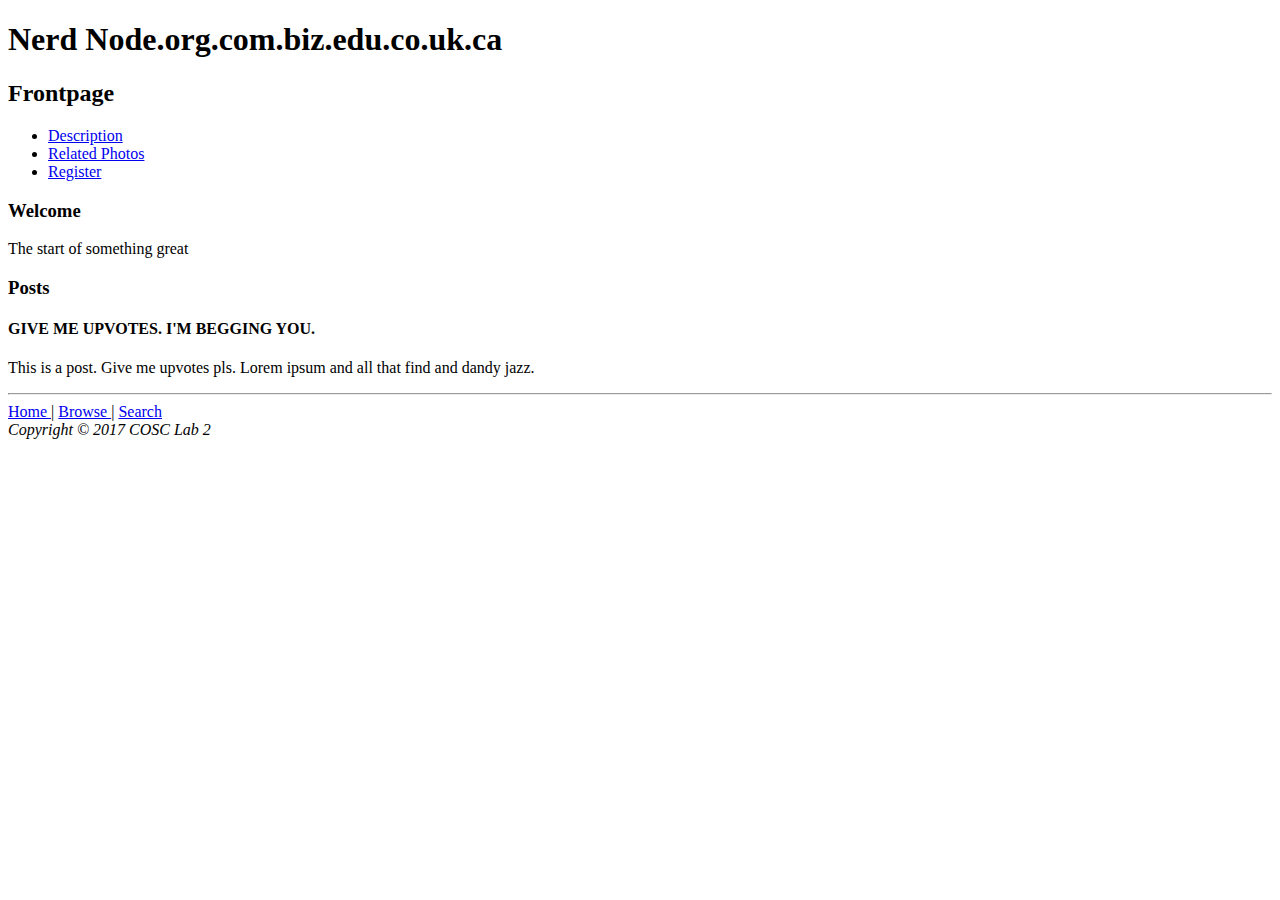
==== src/nerd/index.html @ 3413755b "Set up most(?) directories" ====
<!DOCTYPE html>
<html lang="en">
  <head>
	<meta charset="utf-8">
	<title>
      Nerd Node
	</title>
	<link rel="stylesheet" href="public/css/reset.css">
	<link rel="stylesheet" href="public/css/site.css">
  </head>
  <body>
	<header>
	  <h1>
		Nerd Node.org.com.biz.edu.co.uk.ca
	  </h1>
	  <h2>
		Frontpage
	  </h2>
	  <nav>
		<ul>
		  <li>
			<a href="#description">Description</a>
		  </li>
		  <li>
			<a href="#posts">Related Photos</a>
		  </li>
		  <li>
			<a href="/register">Register</a>
		  </li>
		</ul>
	  </nav>
	</header>
	<main>
	  <h3 id="description">
		Welcome
	  </h3>
      <p> The start of something great</p>
	  <h3 id="posts">
        Posts
	  </h3>
      <div>
        <h4>
          GIVE ME UPVOTES. I'M BEGGING YOU.
        </h4>
        <p>
          This is a post. Give me upvotes pls.

          Lorem ipsum and all that find and dandy jazz.
        </p>
        <hr>
        <div>

	</main>
	<footer>
	  <div>
		<a href="#">
		  Home
		</a>
		|
		<a href="#">
		  Browse
		</a>
		|
		<a href="#">
		  Search
		</a>
	  </div>
	  <div>
		<i>
		  Copyright © 2017 COSC Lab 2
		</i>
	  </div>
	</footer>
  </body>
</html>
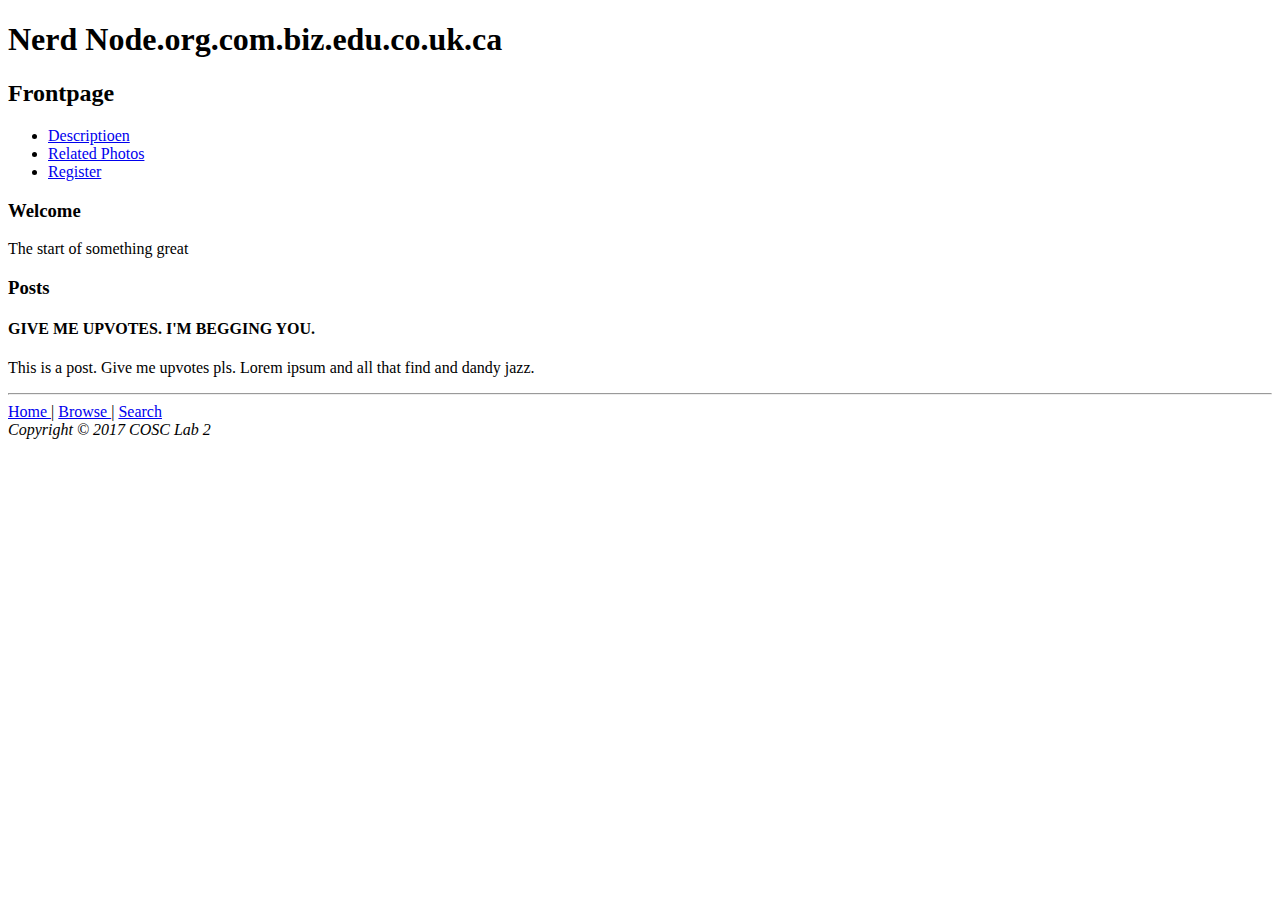
==== commit 33674543: "test" ====
--- a/src/nerd/index.html
+++ b/src/nerd/index.html
@@ -19,7 +19,7 @@
 	  <nav>
 		<ul>
 		  <li>
-			<a href="#description">Description</a>
+			<a href="#description">Descriptioen</a>
 		  </li>
 		  <li>
 			<a href="#posts">Related Photos</a>
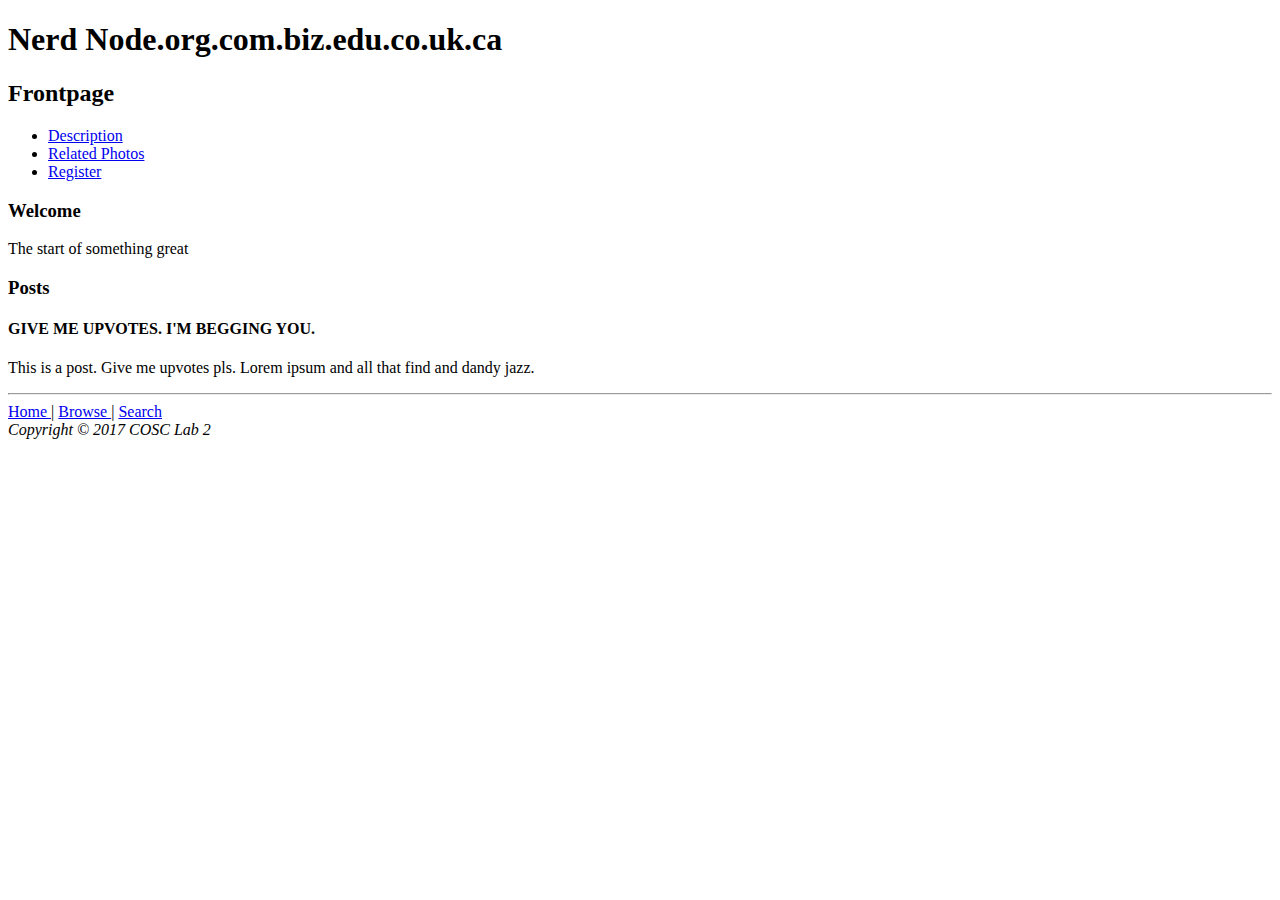
==== commit bfbd5297: "testing" ====
--- a/src/nerd/index.html
+++ b/src/nerd/index.html
@@ -19,7 +19,7 @@
 	  <nav>
 		<ul>
 		  <li>
-			<a href="#description">Descriptioen</a>
+			<a href="#description">Description</a>
 		  </li>
 		  <li>
 			<a href="#posts">Related Photos</a>
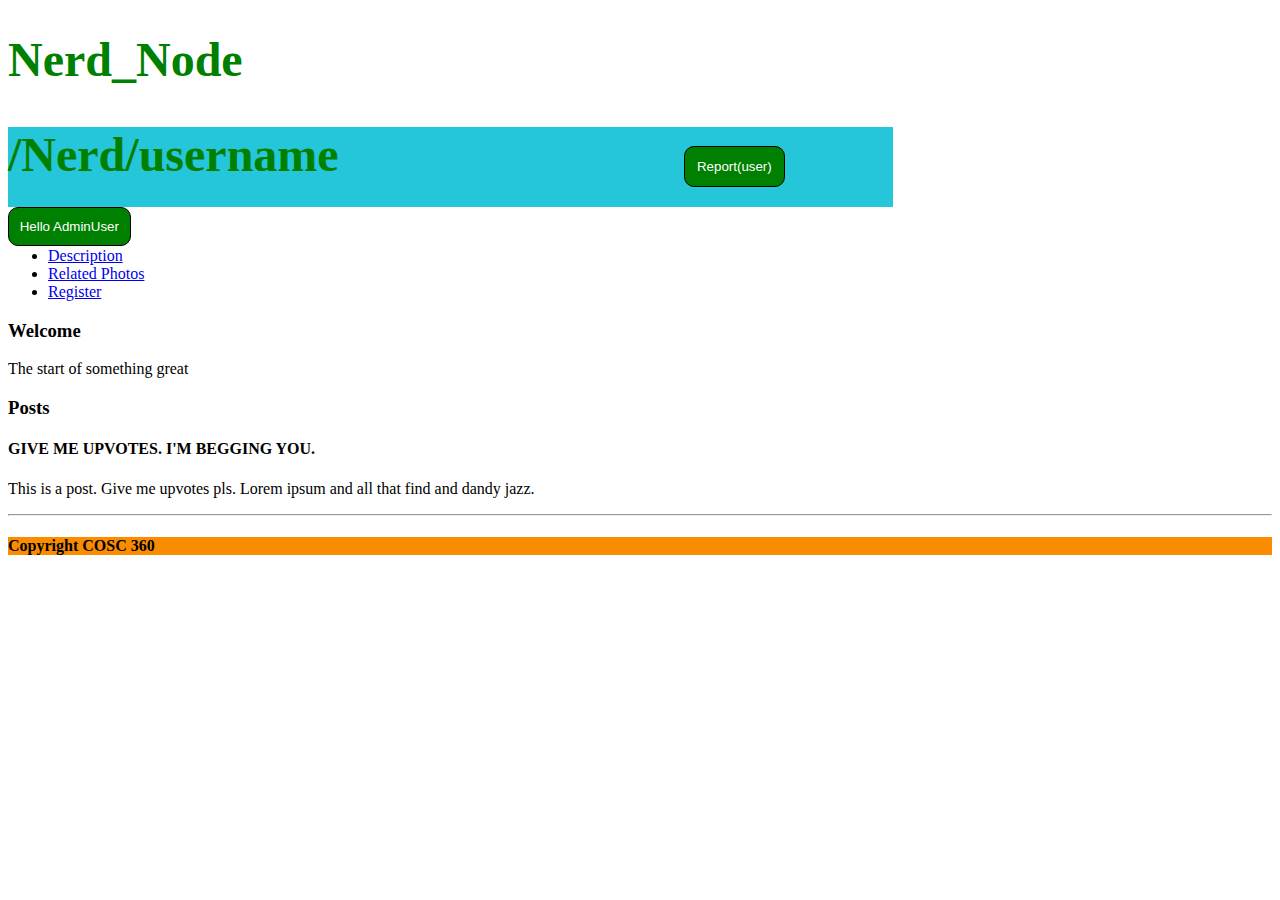
==== commit c094c616: "Got a start on the nerd page" ====
--- a/src/nerd/index.html
+++ b/src/nerd/index.html
@@ -6,15 +6,17 @@
       Nerd Node
 	</title>
 	<link rel="stylesheet" href="public/css/reset.css">
-	<link rel="stylesheet" href="public/css/site.css">
+	<link rel="stylesheet" type="text/css" href="./nerd css/nerduser.css">
   </head>
   <body>
 	<header>
 	  <h1>
-		Nerd Node.org.com.biz.edu.co.uk.ca
+		Nerd_Node
 	  </h1>
 	  <h2>
-		Frontpage
+		/Nerd/username
+		<button id="report">Report(user)</button>
+		<button id="helloadmin">Hello AdminUser</button>
 	  </h2>
 	  <nav>
 		<ul>
@@ -52,24 +54,7 @@
 
 	</main>
 	<footer>
-	  <div>
-		<a href="#">
-		  Home
-		</a>
-		|
-		<a href="#">
-		  Browse
-		</a>
-		|
-		<a href="#">
-		  Search
-		</a>
-	  </div>
-	  <div>
-		<i>
-		  Copyright © 2017 COSC Lab 2
-		</i>
-	  </div>
+	<h4>Copyright COSC 360</h4>
 	</footer>
   </body>
 </html>
--- a/src/nerd/nerd css/nerduser.css
+++ b/src/nerd/nerd css/nerduser.css
@@ -0,0 +1,33 @@
+h1, h2{
+    font-size: 3em;
+    color: green;
+}
+
+h2 {
+    background-color: #26C6DA;
+    height: 80px;
+    width: 70%;
+}
+
+#report{
+    background-color: green;
+    color: white;
+    margin-left: 25em;
+    padding: 0.9em 0.9em 0.9em 0.9em;
+    border-radius: 10px;
+    border: 1px solid black;
+
+}
+
+#helloadmin{
+    background-color: green;
+    color: white;
+    padding: 0.8em 0.8em 0.8em 0.8em;
+    border-radius: 10px;
+    border: 1px solid black;
+
+}
+
+footer {
+    background-color: #FB8C00;
+}
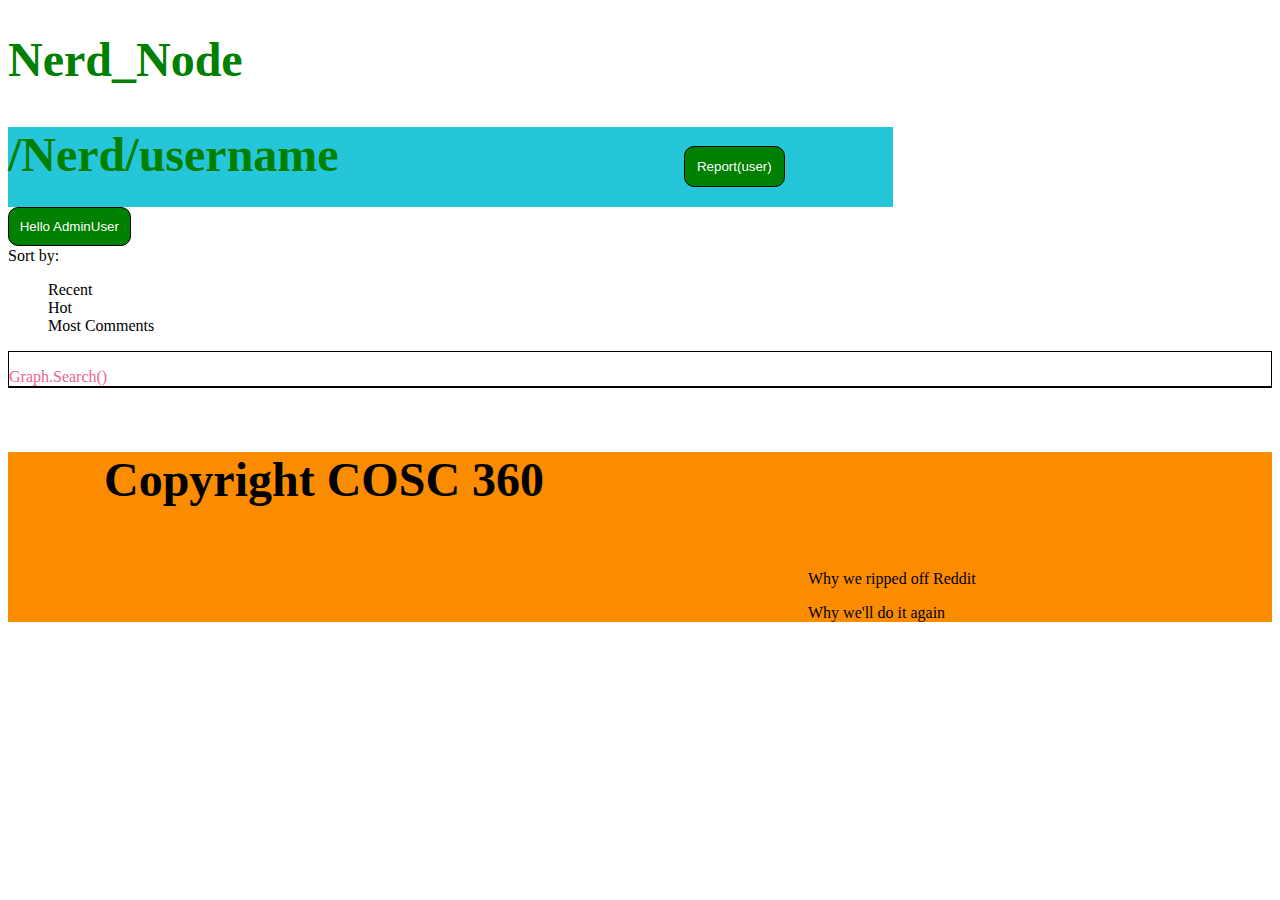
==== commit b860ff90: "Some new updates to the html and css of the nerd page" ====
--- a/src/nerd/index.html
+++ b/src/nerd/index.html
@@ -18,43 +18,30 @@
 		<button id="report">Report(user)</button>
 		<button id="helloadmin">Hello AdminUser</button>
 	  </h2>
-	  <nav>
+	  <p>Sort by:</p>
+	  <nav id="navbar">
 		<ul>
 		  <li>
-			<a href="#description">Description</a>
+			<a href="#Recent">Recent</a>
 		  </li>
 		  <li>
-			<a href="#posts">Related Photos</a>
+			<a href="#Hot">Hot</a>
 		  </li>
 		  <li>
-			<a href="/register">Register</a>
+			<a href="#Most_Comments">Most Comments</a>
 		  </li>
 		</ul>
 	  </nav>
 	</header>
 	<main>
-	  <h3 id="description">
-		Welcome
-	  </h3>
-      <p> The start of something great</p>
-	  <h3 id="posts">
-        Posts
-	  </h3>
-      <div>
-        <h4>
-          GIVE ME UPVOTES. I'M BEGGING YOU.
-        </h4>
-        <p>
-          This is a post. Give me upvotes pls.
-
-          Lorem ipsum and all that find and dandy jazz.
-        </p>
-        <hr>
-        <div>
+		<form style="border-bottom: 1px solid black;  color: #F06292; margin-top: 1em;">Graph.Search()</form>
 
 	</main>
 	<footer>
-	<h4>Copyright COSC 360</h4>
+	<h4>Copyright COSC 360
+	</h4>
+	<p style="margin-left: 50em;">Why we ripped off Reddit</p>
+	<p style="margin-left: 50em;">Why we'll do it again</p>
 	</footer>
   </body>
 </html>
--- a/src/nerd/nerd css/nerduser.css
+++ b/src/nerd/nerd css/nerduser.css
@@ -1,3 +1,17 @@
+#navbar ul {
+    list-style-type: none;
+}
+
+#navbar a {
+    color: black;
+    text-decoration: none;
+
+}
+
+#navbar a:hover {
+    text-decoration: underline;
+
+}
 h1, h2{
     font-size: 3em;
     color: green;
@@ -31,3 +45,13 @@
 footer {
     background-color: #FB8C00;
 }
+
+footer h4 {
+    font-size: 3em;
+    margin-left: 2em;
+    
+}
+
+main {
+    border: 1px solid black;
+}
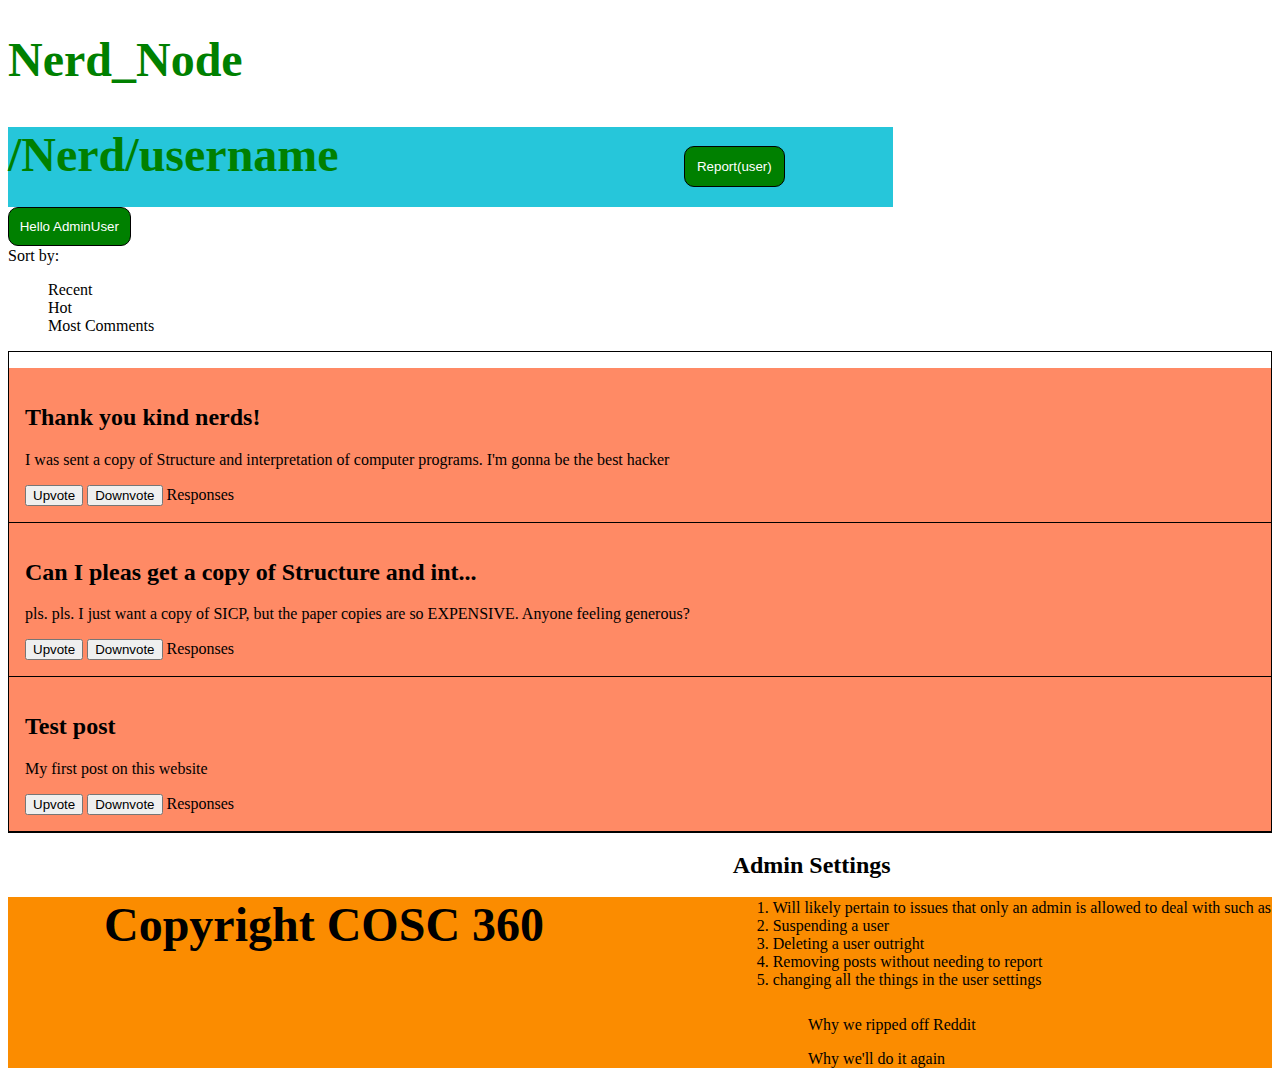
==== commit d8db80e9: "Working away on nerd page." ====
--- a/src/nerd/index.html
+++ b/src/nerd/index.html
@@ -10,10 +10,12 @@
   </head>
   <body>
 	<header>
-	  <h1>
+	  <h1 style="font-size: 3em;
+	  color: green;">
 		Nerd_Node
 	  </h1>
-	  <h2>
+	  <h2 style="font-size: 3em;
+	  color: green; background-color: #26C6DA; height: 80px; width: 70%;">
 		/Nerd/username
 		<button id="report">Report(user)</button>
 		<button id="helloadmin">Hello AdminUser</button>
@@ -34,7 +36,46 @@
 	  </nav>
 	</header>
 	<main>
-		<form style="border-bottom: 1px solid black;  color: #F06292; margin-top: 1em;">Graph.Search()</form>
+		<form id="posts">
+			<div class="post">
+				<h2>Thank you kind nerds!</h2>
+				<p>I was sent a copy of Structure and interpretation of computer programs. I'm gonna be the best hacker</p>
+				<div class="votes">
+					<button>Upvote</button>
+					<button>Downvote</button>
+					<span>Responses</span>
+				</div>
+			</div>
+			<div class="post">
+				<h2>Can I pleas get a copy of Structure and int...</h2>
+				<p>pls. pls. I just want a copy of SICP, but the paper copies are so EXPENSIVE. Anyone feeling  generous?</p>
+				<div class="votes">
+					<button>Upvote</button>
+					<button>Downvote</button>
+					<span>Responses</span>
+				</div>
+			</div>
+			<div class="post">
+				<h2>Test post</h2>
+				<p>My first post on this website</p>
+				<div class="votes">
+					<button>Upvote</button>
+					<button>Downvote</button>
+					<span>Responses</span>
+				</div>
+			</div>
+		</form>
+		<div id="right-sidebar">
+			<h2>Admin Settings</h2>
+			<ol>
+				<li>Will likely pertain to issues that only an admin is allowed to deal with such as</li>
+				<li>Suspending a user</li>
+				<li>Deleting a user outright</li>
+				<li>Removing posts without needing to report</li>
+				<li>changing all the things in the user settings</li>
+			</ol>
+		</div>
+
 
 	</main>
 	<footer>
--- a/src/nerd/nerd css/nerduser.css
+++ b/src/nerd/nerd css/nerduser.css
@@ -11,16 +11,6 @@
 #navbar a:hover {
     text-decoration: underline;
 
-}
-h1, h2{
-    font-size: 3em;
-    color: green;
-}
-
-h2 {
-    background-color: #26C6DA;
-    height: 80px;
-    width: 70%;
 }
 
 #report{
@@ -55,3 +45,30 @@
 main {
     border: 1px solid black;
 }
+
+#right-sidebar {
+    float: right;
+}
+
+#posts {
+    background-color: #FF8A65;
+    color: #F06292;
+    margin-top: 1em;
+}
+
+#posts .post {
+    border-bottom: 1px solid black;
+    padding: 1em;
+}
+
+#posts .post h2 {
+    color: black;
+}
+
+#posts .post p {
+    color: black;
+}
+
+#posts .post .votes {
+    color: black;
+}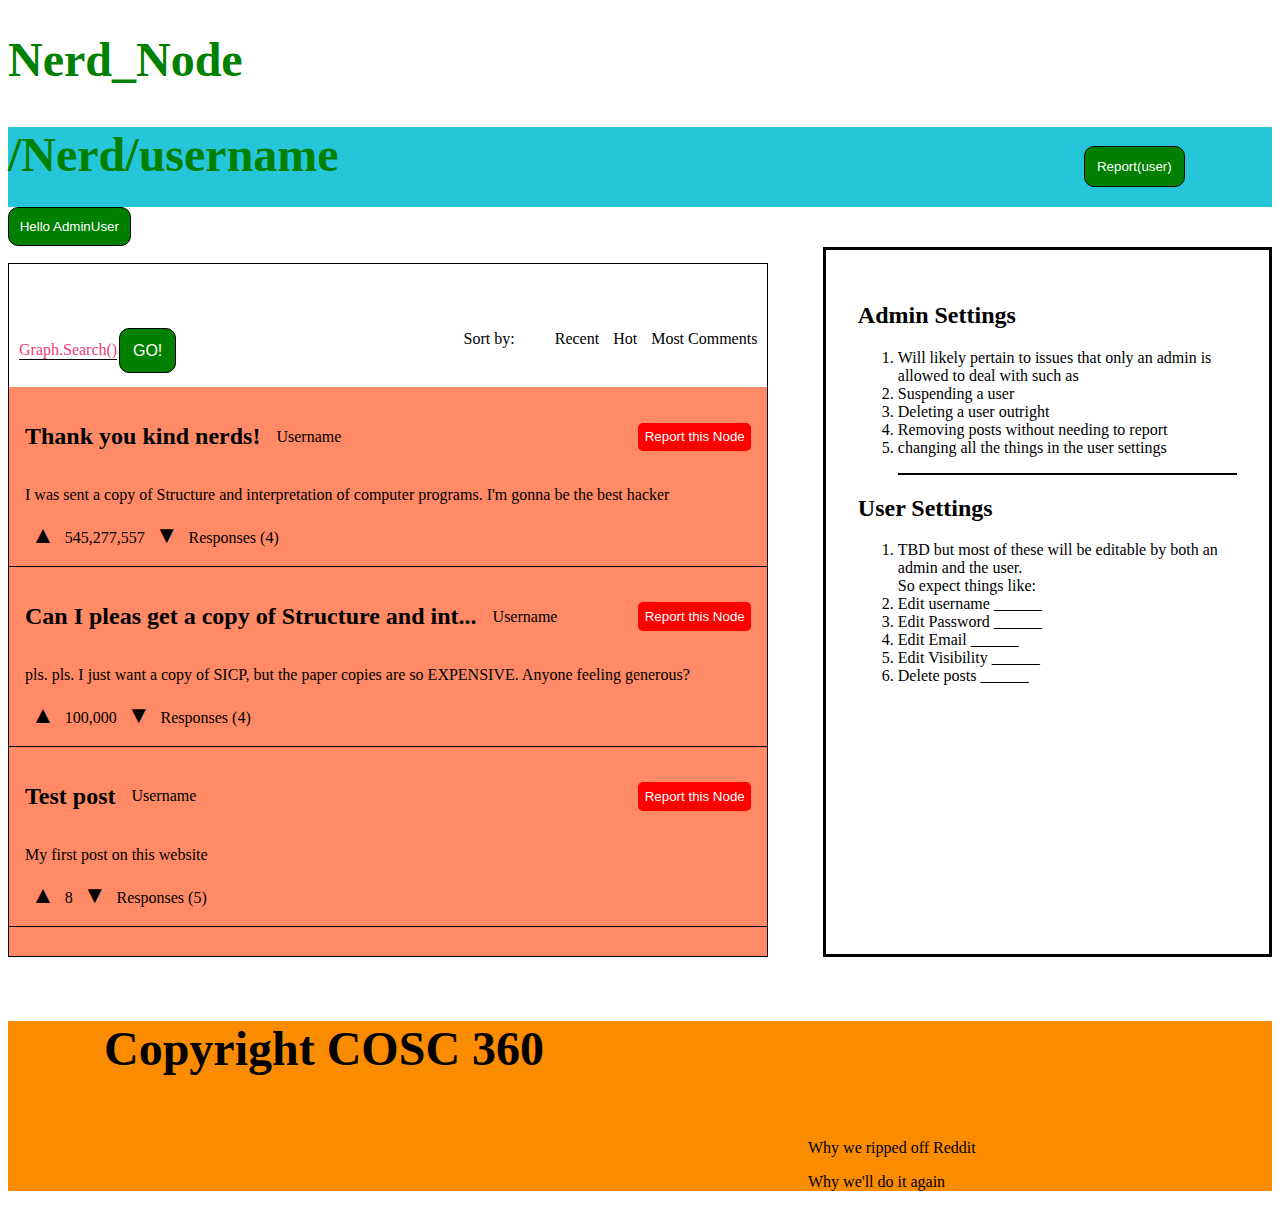
==== commit ae809399: "Improved the nerd page." ====
--- a/src/nerd/index.html
+++ b/src/nerd/index.html
@@ -1,88 +1,111 @@
 <!DOCTYPE html>
 <html lang="en">
   <head>
-	<meta charset="utf-8">
-	<title>
-      Nerd Node
-	</title>
-	<link rel="stylesheet" href="public/css/reset.css">
-	<link rel="stylesheet" type="text/css" href="./nerd css/nerduser.css">
+    <meta charset="utf-8">
+    <title>Nerd Node</title>
+    <link rel="stylesheet" href="public/css/reset.css">
+    <link rel="stylesheet" type="text/css" href="./nerd css/nerduser.css">
   </head>
   <body>
-	<header>
-	  <h1 style="font-size: 3em;
-	  color: green;">
-		Nerd_Node
-	  </h1>
-	  <h2 style="font-size: 3em;
-	  color: green; background-color: #26C6DA; height: 80px; width: 70%;">
-		/Nerd/username
-		<button id="report">Report(user)</button>
-		<button id="helloadmin">Hello AdminUser</button>
-	  </h2>
-	  <p>Sort by:</p>
-	  <nav id="navbar">
-		<ul>
-		  <li>
-			<a href="#Recent">Recent</a>
-		  </li>
-		  <li>
-			<a href="#Hot">Hot</a>
-		  </li>
-		  <li>
-			<a href="#Most_Comments">Most Comments</a>
-		  </li>
-		</ul>
-	  </nav>
-	</header>
+    <header>
+      <h1 style="font-size: 3em; color: green;">Nerd_Node</h1>
+      <h2 style="font-size: 3em; color: green; background-color: #26C6DA; height: 80px; width: 100%;">
+        /Nerd/username
+        <button id="report"><a href=#report>Report(user)</a></button>
+        <button id="helloadmin"><a href="helloadmin">Hello AdminUser</a></button>
+      </h2>
+    </header>
 	<main>
-		<form id="posts">
-			<div class="post">
-				<h2>Thank you kind nerds!</h2>
-				<p>I was sent a copy of Structure and interpretation of computer programs. I'm gonna be the best hacker</p>
-				<div class="votes">
-					<button>Upvote</button>
-					<button>Downvote</button>
-					<span>Responses</span>
+		<div class="content-and-sidebar">
+		  <form id="posts">
+			<div class="form-header">
+			  <div class="search-bar">
+				<span class="search-text">Graph.Search()</span>
+				<button class="search-button">GO!</button>
+			  </div>
+			  <div class="sort-by">
+				<div class="sort-container">
+				  <p>Sort by:</p>
+				  <nav id="navbar">
+					<ul>
+					  <li><a href="#Recent">Recent</a></li>
+					  <li><a href="#Hot">Hot</a></li>
+					  <li><a href="#Most_Comments">Most Comments</a></li>
+					</ul>
+				  </nav>
 				</div>
+			  </div>
 			</div>
-			<div class="post">
-				<h2>Can I pleas get a copy of Structure and int...</h2>
-				<p>pls. pls. I just want a copy of SICP, but the paper copies are so EXPENSIVE. Anyone feeling  generous?</p>
-				<div class="votes">
-					<button>Upvote</button>
-					<button>Downvote</button>
-					<span>Responses</span>
-				</div>
-			</div>
-			<div class="post">
-				<h2>Test post</h2>
-				<p>My first post on this website</p>
-				<div class="votes">
-					<button>Upvote</button>
-					<button>Downvote</button>
-					<span>Responses</span>
-				</div>
-			</div>
-		</form>
-		<div id="right-sidebar">
-			<h2>Admin Settings</h2>
-			<ol>
-				<li>Will likely pertain to issues that only an admin is allowed to deal with such as</li>
-				<li>Suspending a user</li>
-				<li>Deleting a user outright</li>
-				<li>Removing posts without needing to report</li>
-				<li>changing all the things in the user settings</li>
-			</ol>
-		</div>
-
-
-	</main>
+        <div class="post">
+          <div class="post-header">
+            <h2>Thank you kind nerds!</h2>
+            <span class="username">Username</span>
+            <button class="report">Report this Node</button>
+          </div>
+          <p>I was sent a copy of Structure and interpretation of computer programs. I'm gonna be the best hacker</p>
+          <div class="votes">
+            <button class="upvote">&#x25B2;</button>
+			<span class="upvotes">545,277,557</span>
+            <button class="downvote">&#x25BC;</button>
+            <span>Responses (4)</span>
+          </div>
+        </div>
+        <div class="post">
+          <div class="post-header">
+            <h2>Can I pleas get a copy of Structure and int...</h2>
+            <span class="username">Username</span>
+            <button class="report">Report this Node</button>
+          </div>
+          <p>pls. pls. I just want a copy of SICP, but the paper copies are so EXPENSIVE. Anyone feeling  generous?</p>
+          <div class="votes">
+            <button class="upvote">&#x25B2;</button>
+			<span class="upvotes">100,000</span>
+            <button class="downvote">&#x25BC;</button>
+            <span>Responses (4)</span>
+          </div>
+        </div>
+        <div class="post">
+          <div class="post-header">
+            <h2>Test post</h2>
+            <span class="username">Username</span>
+            <button class="report">Report this Node</button>
+          </div>
+          <p>My first post on this website</p>
+          <div class="votes">
+            <button class="upvote">&#x25B2;</button>
+			<span class="upvotes">8</span>
+            <button class="downvote">&#x25BC;</button>
+            <span>Responses (5)</span>
+          </div>
+        </div>
+	</form>
+	<div id="right-sidebar">
+	  <h2>Admin Settings</h2>
+	  <ol class="admin-settings">
+		<li>Will likely pertain to issues that only an admin is allowed to deal with such as</li>
+		<li>Suspending a user</li>
+		<li>Deleting a user outright</li>
+		<li>Removing posts without needing to report</li>
+		<li>changing all the things in the user settings</li>
+	  </ol>
+	  <div id="right-sidebar2">
+		<h2>User Settings</h2>
+		<ol>
+		  <li>TBD but most of these will be editable by both an admin and the user. <br> So expect things like: </li>
+		  <li>Edit username ______</li>
+		  <li>Edit Password ______</li>
+		  <li>Edit Email ______</li>
+		  <li>Edit Visibility ______</li>
+		  <li>Delete posts ______</li>
+		</ol>
+	</div>
+  </div>
+</main>
 	<footer>
-	<h4>Copyright COSC 360
-	</h4>
-	<p style="margin-left: 50em;">Why we ripped off Reddit</p>
-	<p style="margin-left: 50em;">Why we'll do it again</p>
-	</footer>
-  </body>
-</html>
+		<h4>Copyright COSC 360
+		</h4>
+		<p style="margin-left: 50em;">Why we ripped off Reddit</p>
+		<p style="margin-left: 50em;">Why we'll do it again</p>
+	  </footer>
+</body>
+</html>--- a/src/nerd/nerd css/nerduser.css
+++ b/src/nerd/nerd css/nerduser.css
@@ -5,31 +5,35 @@
 #navbar a {
     color: black;
     text-decoration: none;
-
 }
 
 #navbar a:hover {
     text-decoration: underline;
-
 }
 
 #report{
     background-color: green;
-    color: white;
-    margin-left: 25em;
+    margin-left: 55em;
     padding: 0.9em 0.9em 0.9em 0.9em;
     border-radius: 10px;
     border: 1px solid black;
+}
 
+#report a {
+    color: white;
+    text-decoration: none;
 }
 
 #helloadmin{
     background-color: green;
-    color: white;
     padding: 0.8em 0.8em 0.8em 0.8em;
     border-radius: 10px;
     border: 1px solid black;
+}
 
+#helloadmin a {
+    color: white;
+    text-decoration: none;
 }
 
 footer {
@@ -39,15 +43,23 @@
 footer h4 {
     font-size: 3em;
     margin-left: 2em;
-    
 }
 
-main {
-    border: 1px solid black;
+.content-and-sidebar {
+  display: flex;
+  justify-content: space-between;
 }
 
 #right-sidebar {
-    float: right;
+  flex-basis: 30%;
+  height: 40em;
+  border: medium solid black;
+  padding: 2em;
+}
+
+form {
+    width: 60%;
+    border: 1px solid black;
 }
 
 #posts {
@@ -61,6 +73,26 @@
     padding: 1em;
 }
 
+#posts .post .post-header {
+    display: flex;
+    justify-content: space-between;
+    align-items: center;
+}
+
+#posts .post .post-header .username {
+    margin-right: auto;
+    margin-left: 1em;
+}
+
+#posts .report {
+    background-color: red;
+    color: white;
+    padding: 0.5em;
+    border-radius: 5px;
+    border: none;
+    cursor: pointer;
+}
+
 #posts .post h2 {
     color: black;
 }
@@ -71,4 +103,79 @@
 
 #posts .post .votes {
     color: black;
-}+}
+
+#posts::before {
+    content: "";
+    display: block;
+    height: 50px;
+    background-color: white;
+}
+
+#posts .form-header .sort-by #navbar ul li {
+    display: inline-block;
+    margin-right: 10px;
+}
+
+.search-bar {
+    background-color: white;
+    padding: 10px;
+    display: flex;
+    align-items: center;
+}
+
+.search-text {
+    color: #EC407A;
+    border-bottom: 1px solid black;
+}
+
+.search-button {
+    background-color: green; 
+    border: none;
+    color: white;
+    padding: 0.8em 0.8em 0.8em 0.8em;
+    border-radius: 10px;
+    border: 1px solid black;
+    display: inline-block;
+    font-size: 16px;
+    margin: 4px 2px;
+    cursor: pointer;
+}
+
+.form-header {
+    display: flex;
+    justify-content: space-between;
+}
+
+.sort-by {
+    color: black;
+}
+
+#posts .form-header {
+    background-color: white;
+}
+
+.sort-container {
+    display: flex;
+    align-items: center;
+}
+
+.admin-settings li:last-child {
+    border-bottom: 2px solid black;
+    padding-bottom: 1em;
+  }
+
+.username {
+    color: black;
+}
+
+.upvote, .downvote {
+    background: none;
+    border: none;
+    cursor: pointer;
+    font-size: 1.5em;
+  }
+  
+  .upvote:hover, .downvote:hover {
+    color: blue;
+  }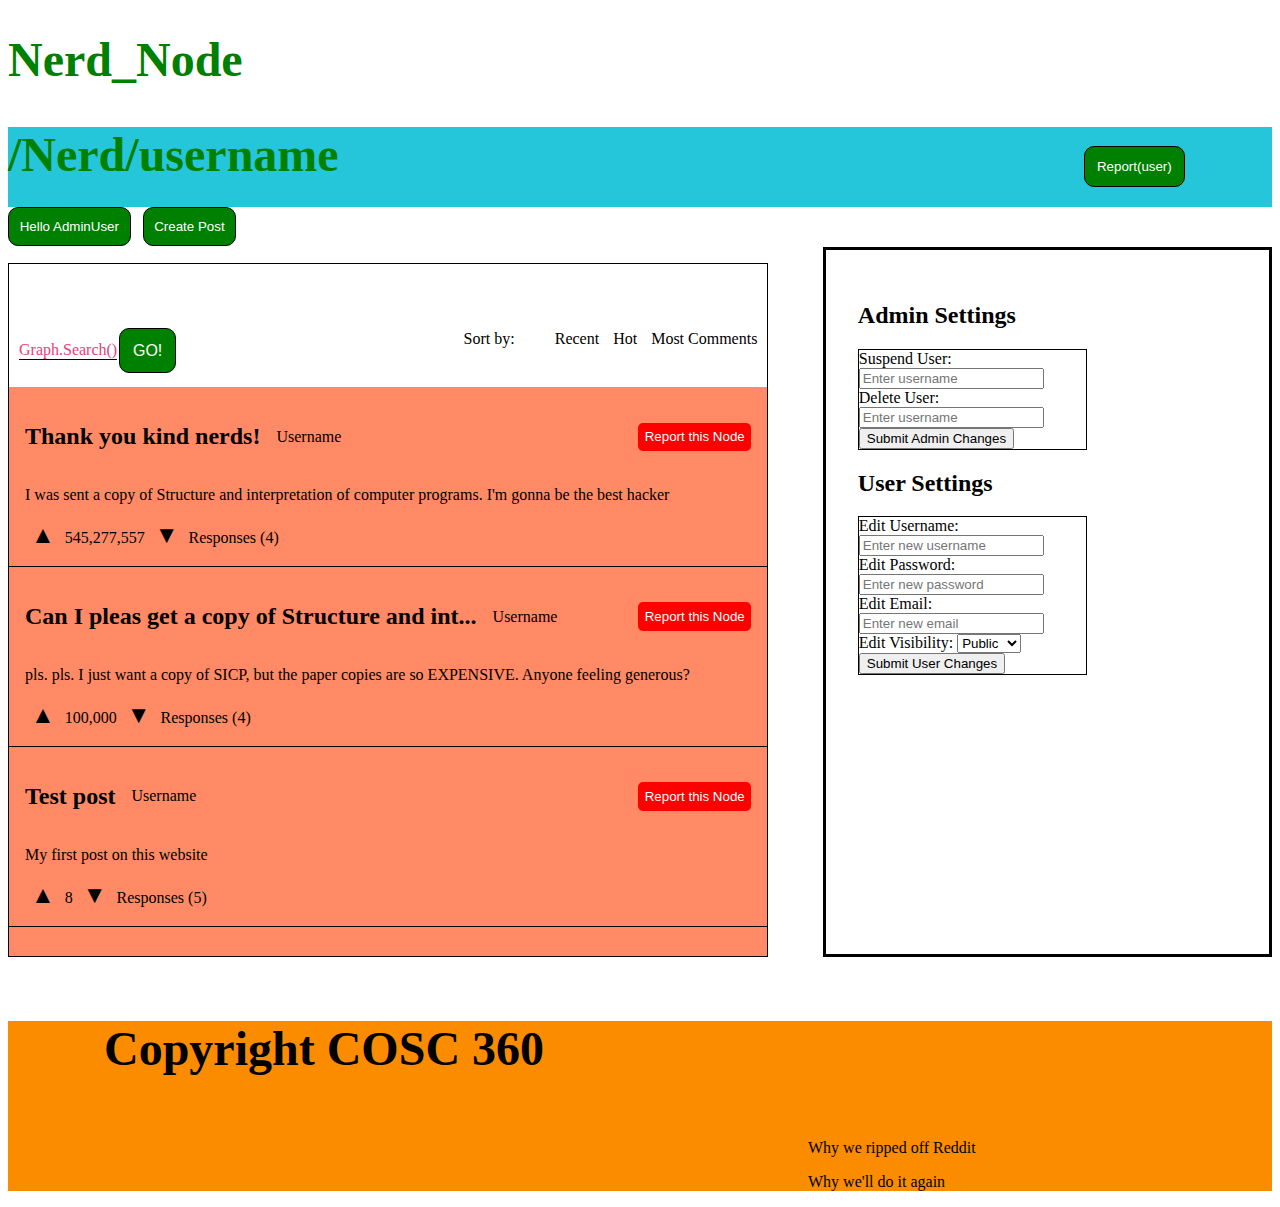
==== commit 0eb30c04: "Testing" ====
--- a/src/nerd/index.html
+++ b/src/nerd/index.html
@@ -3,8 +3,8 @@
   <head>
     <meta charset="utf-8">
     <title>Nerd Node</title>
+    <link rel="stylesheet" type="text/css" href="./nerd css/nerduser.css">
     <link rel="stylesheet" href="public/css/reset.css">
-    <link rel="stylesheet" type="text/css" href="./nerd css/nerduser.css">
   </head>
   <body>
     <header>
@@ -12,7 +12,8 @@
       <h2 style="font-size: 3em; color: green; background-color: #26C6DA; height: 80px; width: 100%;">
         /Nerd/username
         <button id="report"><a href=#report>Report(user)</a></button>
-        <button id="helloadmin"><a href="helloadmin">Hello AdminUser</a></button>
+        <button id="helloadmin"><a href="#helloadmin">Hello AdminUser</a></button>
+        <button id="createpost"><a href="/index.html">Create Post</a></button>
       </h2>
     </header>
 	<main>
@@ -79,27 +80,44 @@
           </div>
         </div>
 	</form>
-	<div id="right-sidebar">
-	  <h2>Admin Settings</h2>
-	  <ol class="admin-settings">
-		<li>Will likely pertain to issues that only an admin is allowed to deal with such as</li>
-		<li>Suspending a user</li>
-		<li>Deleting a user outright</li>
-		<li>Removing posts without needing to report</li>
-		<li>changing all the things in the user settings</li>
-	  </ol>
-	  <div id="right-sidebar2">
-		<h2>User Settings</h2>
-		<ol>
-		  <li>TBD but most of these will be editable by both an admin and the user. <br> So expect things like: </li>
-		  <li>Edit username ______</li>
-		  <li>Edit Password ______</li>
-		  <li>Edit Email ______</li>
-		  <li>Edit Visibility ______</li>
-		  <li>Delete posts ______</li>
-		</ol>
-	</div>
+  <div id="right-sidebar">
+  <!-- Admin Settings Form -->
+  <div id="admin-settings-form">
+    <h2>Admin Settings</h2>
+    <form action="admin_actions.php" method="post">
+      <label for="suspend-user">Suspend User:</label>
+      <input type="text" id="suspend-user" name="suspend-user" placeholder="Enter username">
+      <br>
+      <label for="delete-user">Delete User:</label>
+      <input type="text" id="delete-user" name="delete-user" placeholder="Enter username">
+      <br>
+      <input type="submit" value="Submit Admin Changes">
+    </form>
   </div>
+
+  <!-- User Settings Form -->
+  <div id="user-settings-form">
+    <h2>User Settings</h2>
+    <form action="user_actions.php" method="post">
+      <label for="edit-username">Edit Username:</label>
+      <input type="text" id="edit-username" name="edit-username" placeholder="Enter new username">
+      <br>
+      <label for="edit-password">Edit Password:</label>
+      <input type="password" id="edit-password" name="edit-password" placeholder="Enter new password">
+      <br>
+      <label for="edit-email">Edit Email:</label>
+      <input type="email" id="edit-email" name="edit-email" placeholder="Enter new email">
+      <br>
+      <label for="edit-visibility">Edit Visibility:</label>
+      <select id="edit-visibility" name="edit-visibility">
+        <option value="public">Public</option>
+        <option value="private">Private</option>
+      </select>
+      <br>
+      <input type="submit" value="Submit User Changes">
+    </form>
+  </div>
+</div>
 </main>
 	<footer>
 		<h4>Copyright COSC 360
--- a/src/nerd/nerd css/nerduser.css
+++ b/src/nerd/nerd css/nerduser.css
@@ -19,11 +19,6 @@
     border: 1px solid black;
 }
 
-#report a {
-    color: white;
-    text-decoration: none;
-}
-
 #helloadmin{
     background-color: green;
     padding: 0.8em 0.8em 0.8em 0.8em;
@@ -31,7 +26,14 @@
     border: 1px solid black;
 }
 
-#helloadmin a {
+#createpost {
+    background-color: green;
+    padding: 0.8em 0.8em 0.8em 0.8em;
+    border-radius: 10px;
+    border: 1px solid black;
+}
+
+#report a, #helloadmin a, #createpost a {
     color: white;
     text-decoration: none;
 }
